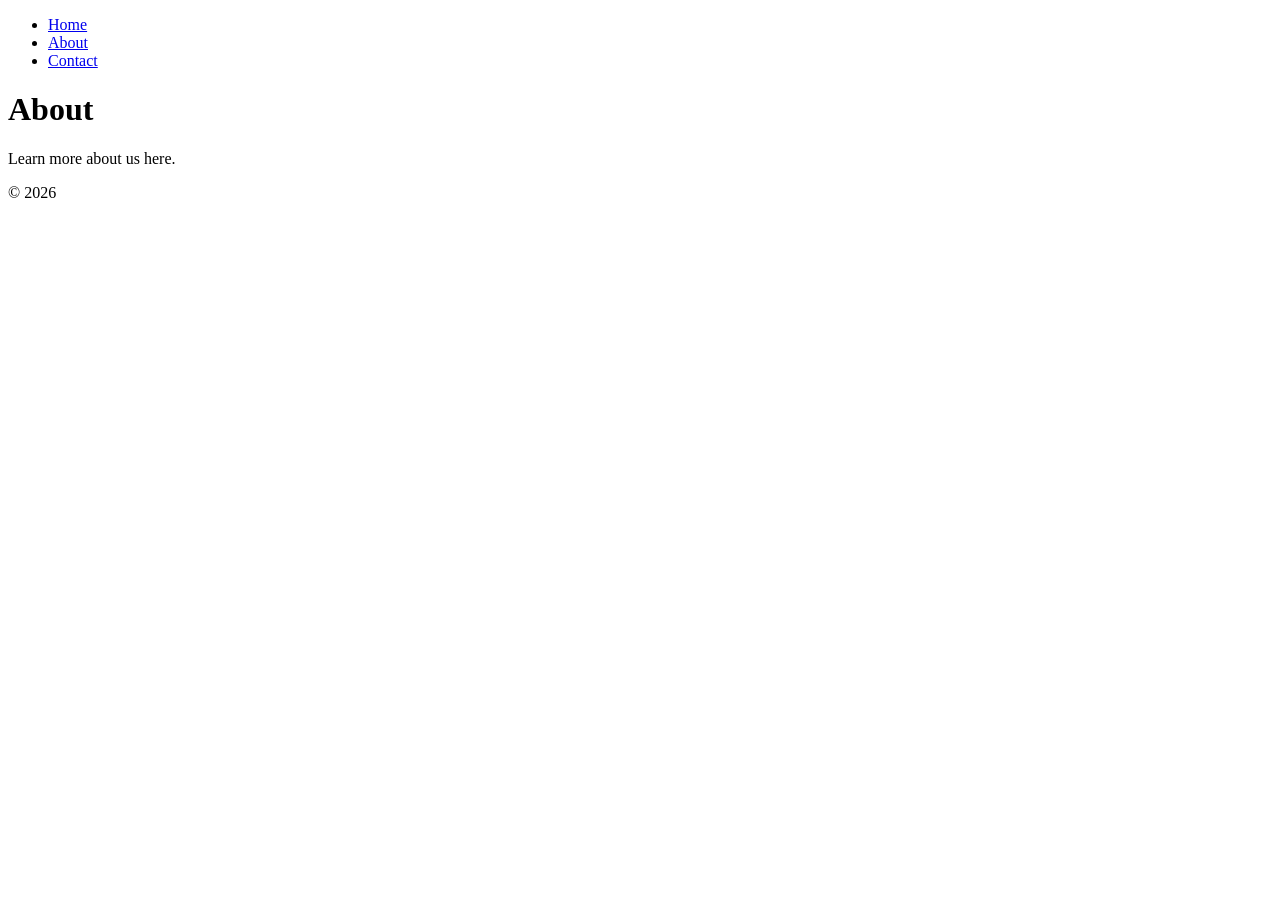
==== about.html @ 26b5edc2 "Add about.html" ====
<!DOCTYPE html>
<html lang="en">
<head>
  <meta charset="UTF-8" />
  <meta name="viewport" content="width=device-width, initial-scale=1.0" />
  <title>About - My Website</title>
  <link rel="stylesheet" href="css/reset.css" />
  <link rel="stylesheet" href="css/styles.css" />
</head>
<body>
  <header>
    <nav>
      <ul>
        <li><a href="index.html">Home</a></li>
        <li><a href="about.html">About</a></li>
        <li><a href="contact.html">Contact</a></li>
      </ul>
    </nav>
  </header>
  <main>
    <h1>About</h1>
    <p>Learn more about us here.</p>
  </main>
  <footer><p>&copy; 2026</p></footer>
  <script src="js/main.js"></script>
</body>
</html>
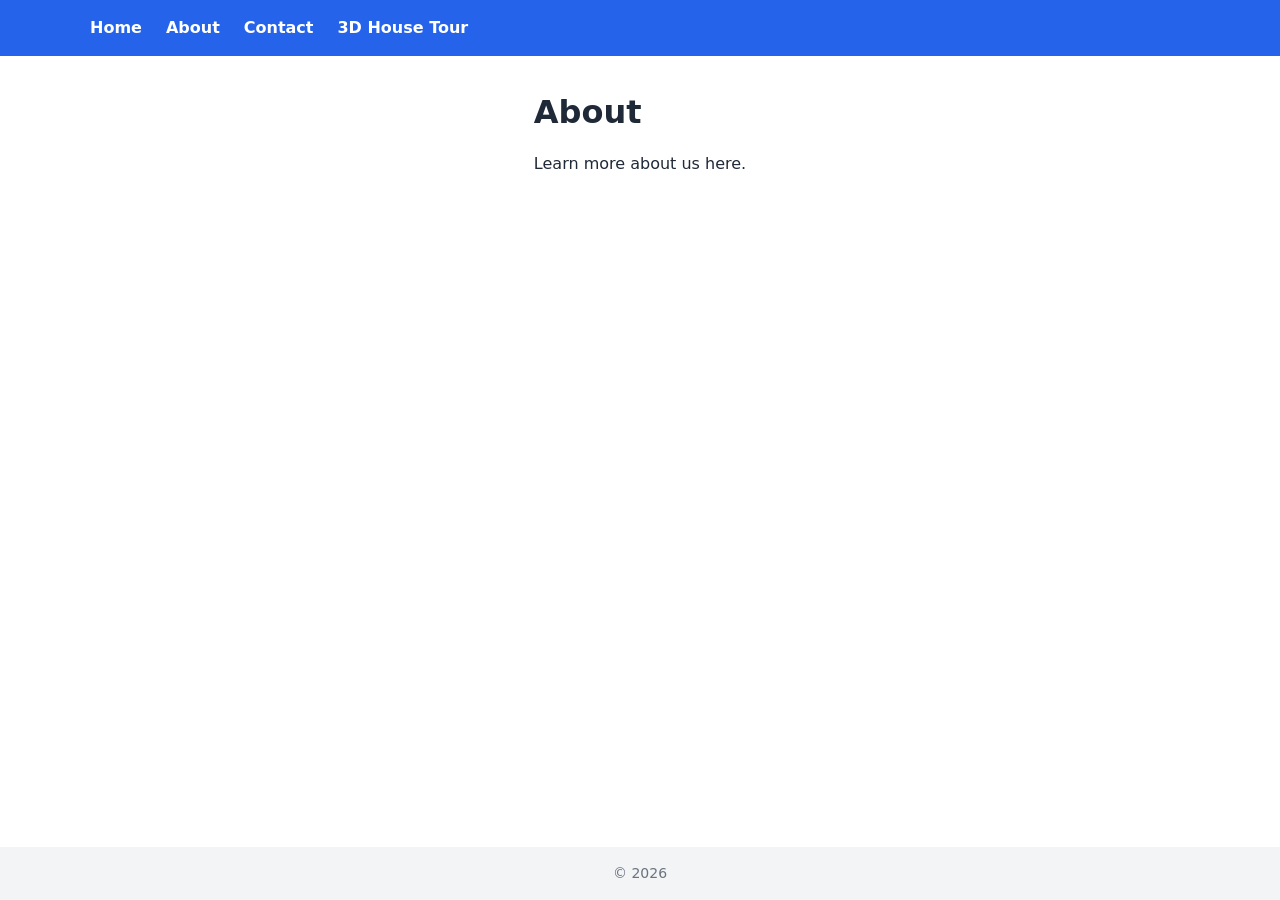
==== commit 9b958d8c: "Add interactive isometric 3D tour of 16 Ellan Park A three.js page under ellan-park/ with 14 scenes:" ====
--- a/about.html
+++ b/about.html
@@ -14,6 +14,7 @@
         <li><a href="index.html">Home</a></li>
         <li><a href="about.html">About</a></li>
         <li><a href="contact.html">Contact</a></li>
+        <li><a href="ellan-park/index.html">3D House Tour</a></li>
       </ul>
     </nav>
   </header>
--- a/css/styles.css
+++ b/css/styles.css
@@ -0,0 +1,73 @@
+/* Main Styles */
+:root {
+  --color-primary: #2563eb;
+  --color-text: #1f2937;
+  --color-bg: #ffffff;
+  --color-footer-bg: #f3f4f6;
+  --font-sans: system-ui, sans-serif;
+  --max-width: 1100px;
+}
+
+body {
+  font-family: var(--font-sans);
+  color: var(--color-text);
+  background-color: var(--color-bg);
+  display: flex;
+  flex-direction: column;
+  min-height: 100vh;
+}
+
+/* Header & Nav */
+header {
+  background-color: var(--color-primary);
+  padding: 1rem 2rem;
+}
+nav ul {
+  display: flex;
+  gap: 1.5rem;
+  max-width: var(--max-width);
+  margin: 0 auto;
+}
+nav a {
+  color: #fff;
+  font-weight: 600;
+}
+nav a:hover { text-decoration: underline; }
+
+/* Main */
+main {
+  flex: 1;
+  max-width: var(--max-width);
+  margin: 2rem auto;
+  padding: 0 2rem;
+}
+h1 { font-size: 2rem; margin-bottom: 1rem; }
+
+/* Form */
+form { display: flex; flex-direction: column; gap: 0.75rem; max-width: 480px; }
+label { font-weight: 600; }
+input, textarea {
+  padding: 0.5rem 0.75rem;
+  border: 1px solid #d1d5db;
+  border-radius: 4px;
+  width: 100%;
+}
+button {
+  padding: 0.6rem 1.25rem;
+  background: var(--color-primary);
+  color: #fff;
+  border: none;
+  border-radius: 4px;
+  cursor: pointer;
+  font-weight: 600;
+}
+button:hover { opacity: 0.9; }
+
+/* Footer */
+footer {
+  background-color: var(--color-footer-bg);
+  text-align: center;
+  padding: 1rem;
+  font-size: 0.875rem;
+  color: #6b7280;
+}
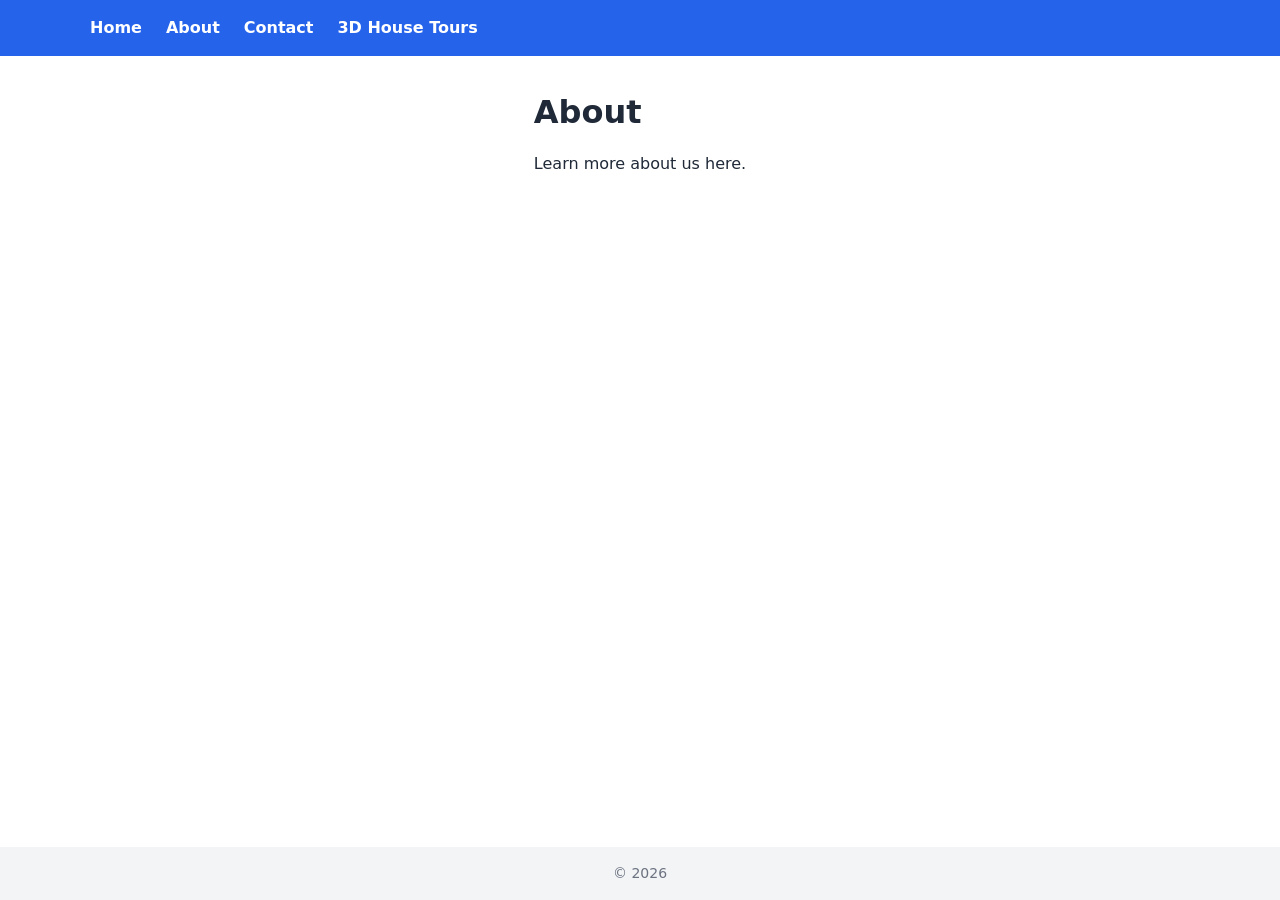
==== commit b8f04c68: "Add 3D tour of 22 Ellan Park and share one tour engine Adds ellan-park-22/, an interactive isometric" ====
--- a/about.html
+++ b/about.html
@@ -14,7 +14,7 @@
         <li><a href="index.html">Home</a></li>
         <li><a href="about.html">About</a></li>
         <li><a href="contact.html">Contact</a></li>
-        <li><a href="ellan-park/index.html">3D House Tour</a></li>
+        <li><a href="tours.html">3D House Tours</a></li>
       </ul>
     </nav>
   </header>
--- a/css/styles.css
+++ b/css/styles.css
@@ -43,6 +43,12 @@
 }
 h1 { font-size: 2rem; margin-bottom: 1rem; }
 
+/* Tours */
+.tours { display: grid; gap: 1rem; margin-top: 1.5rem; }
+.tours li { padding: 1rem 1.25rem; border: 1px solid #d1d5db; border-radius: 6px; }
+.tours h2 { font-size: 1.25rem; margin-bottom: 0.25rem; }
+.tours a { color: var(--color-primary); }
+
 /* Form */
 form { display: flex; flex-direction: column; gap: 0.75rem; max-width: 480px; }
 label { font-weight: 600; }
